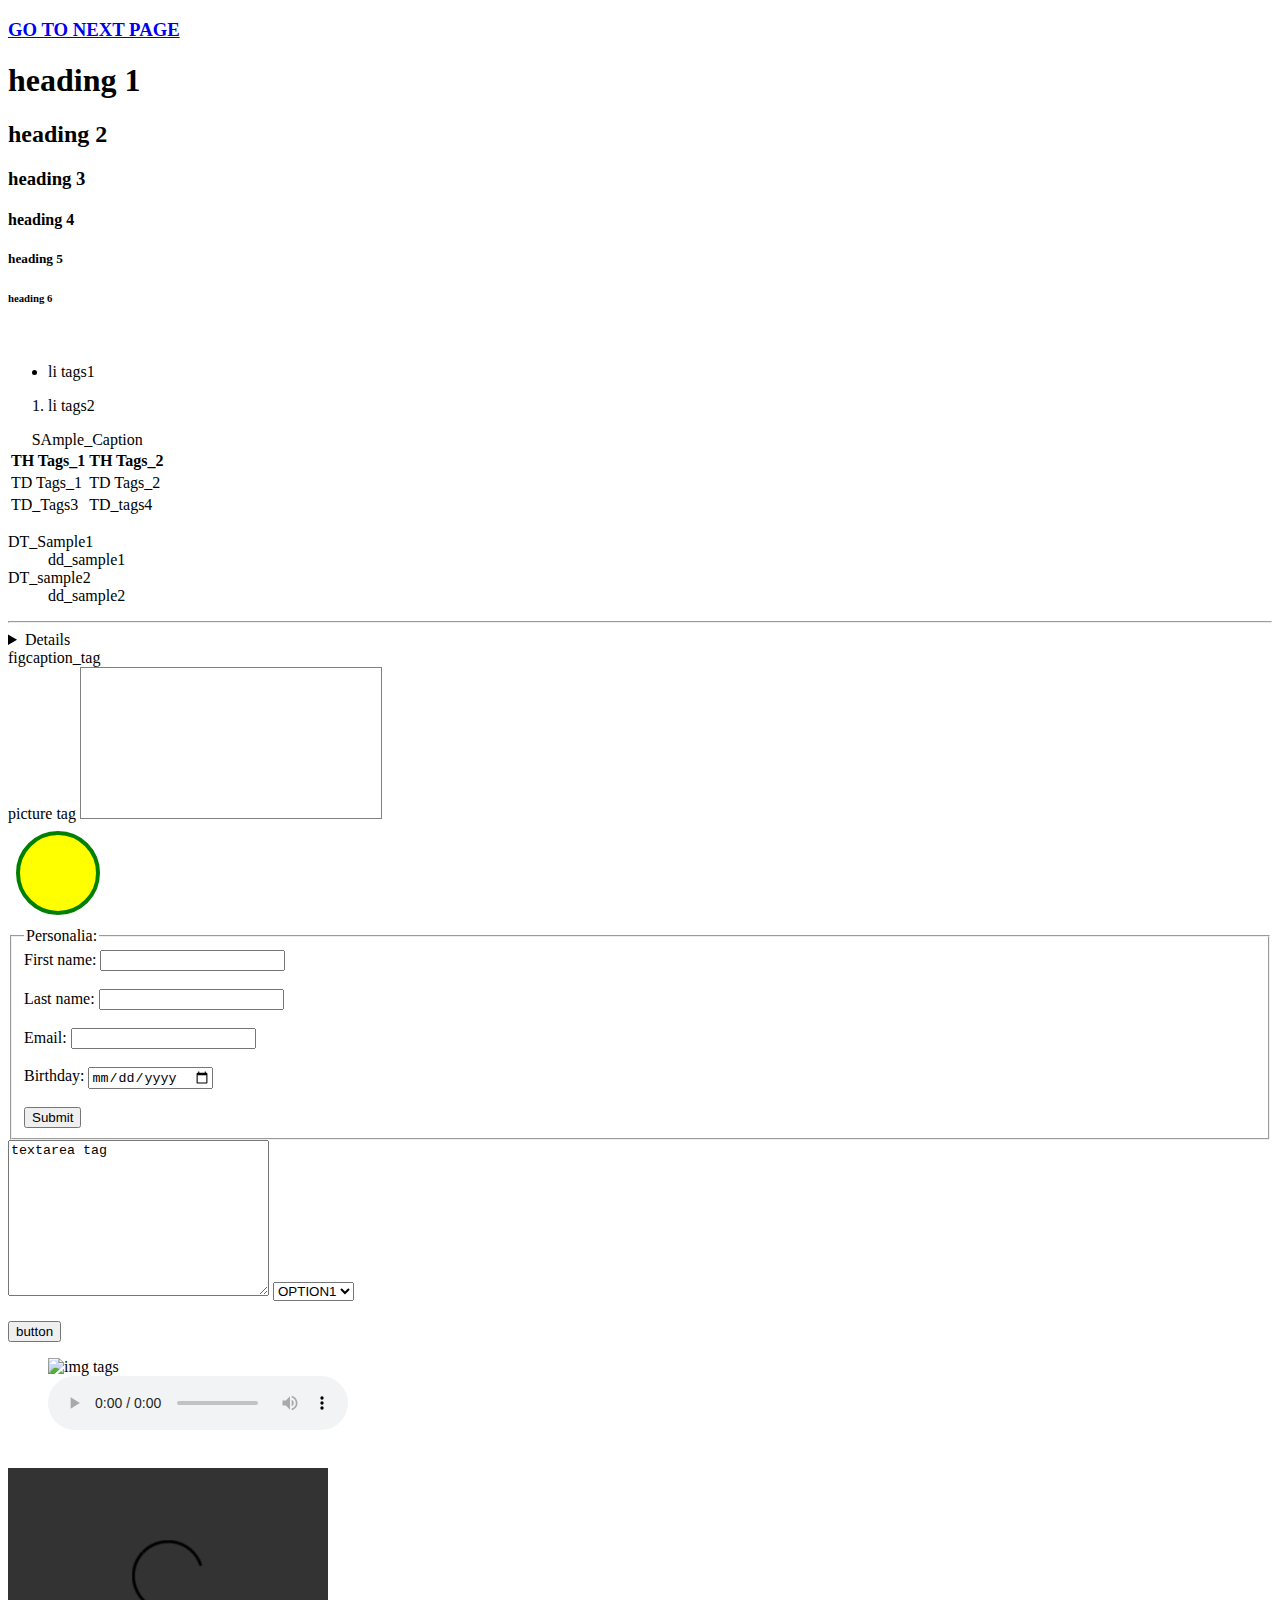
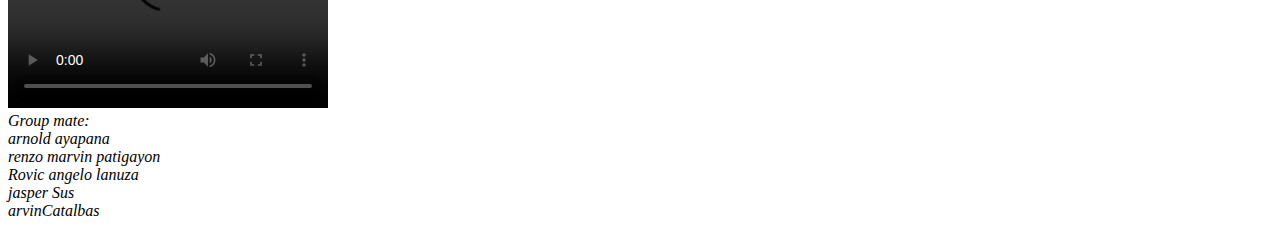
==== index.html @ 5bacb406 "Done activity 1" ====
<!DOCTYPE html><!--Doctype defines the document type-->

<html lang="en"><!--html lang tag is the root of HTML document-->

<head><!--a HEAD tags Defines the head of an HTML document that contains non-visible data like metadata and other information-->
    <meta charset="UTF-8"><!--It defines metadata about the webpage (not visible to users)-->
    <meta name="viewport" content="width=device-width, initial-scale=1.0">
    <link rel="stylesheet" href="#"><!--link tag defines connects other document with HTML documents or defines some relationship-->
    <title>HTML tags</title>
    <style></style> <!--style tag is used to provide CSS for the HTML elements of the document-->
    <summary></summary><!--summary tag defines a visible part of the <details> element-->
</head>

<body><!--a body tags defines the body of a webpage and contains everything that you see on the webpage-->
    <nav><!--nav tag used to wrap navigation links-->
        <a href="/activity _1.html"><H3>GO TO NEXT PAGE</H3></a> <!--this tags is for link-->
        <!--<h1> or hading tags defines the body of a webpage and contains everything that you see on the webpage-->
        <h1>heading 1</h1>
        <h2>heading 2</h2>
        <h3>heading 3</h3>
        <h4>heading 4</h4>
        <h5>heading 5</h5>
        <h6>heading 6</h6>
    </nav>
        
        <div class="sampleDIV"><!--div tag defines a group of elements within the HTML document-->
                <br><!--br is use for breaking a line of text or pharagraph-->
            <ul><!-- ul tags is for an unordered list-->
                <li>li tags1</li><!-- li is use  is a list item in bulleted (ordered list)-->
            </ul>
            <ol><!-- ol tags is an ordered list-->
                <li>li tags2</li>
            </ol>
        </div>
        <table><!-- table tag defines a table-->
            <caption>SAmple_Caption</caption><!--caption tag defines a caption for the table-->
                <thead><!--thead tag groups the head content of the table-->
                    <colgroup></colgroup><!--colgroup tag defines a column group in the table-->
                    <col><!--It gives property to the column within the <colgroup>-->
                    <tr><!--tr tag defines a row in the table--> 
                        <th>TH Tags_1</th><!--th tag defines a header cell in the table-->
                        <th>TH Tags_2</th>
                    </tr>
                </thead>
                <tbody><!--tbody tag groups the body content of the table-->
                    <tr>
                        <td>TD Tags_1</td><!--td tag defines a cell in the table-->
                        <td>TD Tags_2</td>
                    </tr>
                </tbody>
                <tfoot><!--tfoot tag groups the footer content of the table-->
                    <tr>
                    <td>TD_Tags3</td>
                    <td>TD_tags4</td>
                    </tr>
                </tfoot>
        </table>
            <dl>
                <dt>DT_Sample1</dt><!--dl tag defines a description list-->
                    <dd>dd_sample1</dd><!--dd tag defines the description of item in the description list-->
                <dt>DT_sample2</dt><!--dt tag defines name or tern in description list-->
                    <dd>dd_sample2</dd>
            </dl>
                <hr><!--hr tags creates a horizontal line in a webpage-->

                <details><!--datalist tag provides control to select among multiple options as well as to submit your own new option  -->
                    <footer><!--footer tag defines the footer of the webpage or a section-->
                        <article><!--article tag defines an article within the document-->
                            <!--<p> tags defines the paragraph in a webpage-->
                            <p> paragraph_tags
                                <b>Bold Text tags</b><!-- to make bold text-->
                                <strong>Strong_tags </strong><!--strong tags is for bold text with emphasys-->
                                <i>italic text</i><!--i tags is use to make an italic text-->
                                <u> underLIne tag</u><!--underlines the tex-->
                                <span>span tag</span><!--span tags is use to style part of text-->

                                <em> emphasis_tag</em><!-- em tags is use to represents stress emphasis on the text same as i tag-->
                                <sup> sup_tag</sup><!--defines superscripted t    ext-->
                                <sub> sub_tag</sub><!--defines subscripted text-->
                                <pre> pre_tag</pre><!--defines preformatted text-->
                                <small> Small_tag</small><!--defines smaller text-->

                                <abbr title=" abbr tags"> abbr_tags</abbr><!--defines an abbreviation or an acronym-->
                                <code> code_tag</code><!--code tag defines a piece of computer code-->
                                <kbd> kdb_tag</kbd><!-- kdb tags is used to display keyboard input-->
                                <del> del_tag</del><!--del tag is used to display the text that has been removed from the webpage-->
                                <ins> ins_tag</ins><!--ins tag defines a word that has been inserted in the document. It underlines the word-->

                                <mark> mark_tag</mark><!-- mark tag is used to highlight specific text-->
                                <blockquote> blockquote_tag</blockquote><!--blockquote tag is used for quotation of a text from another source-->
                                <s> S_tag</s><!--s tag defines the text that incorrect-->
                                <cite>cite_tag</cite><!--cite tag defines the title of a journal, a book, a poem, etc-->
                                <dfn>dfn tag</dfn><!-- dfn tag is used to specify a word that is going defined within the content-->

                                <label for="disk_c">Disk usage C:</label>
                                <meter id="disk_c" value="2" min="0" max="10">2 out of 10</meter><br>
                                <label for="disk_d">Disk usage D:</label>
                                <meter id="disk_d" value="0.6">60%</meter>
                                <progress id="file" value="32" max="100"> 32% </progress><!--progress tag represents the progress of work on the webpage-->
                                
                                <q>q_tag</q><!-- q tag creates quotations around the text-->
                                <time> 10:20</time><!-- time tag is used to define a specific time on the webpage-->
                                <var>var_tag</var><!--var tag is used to define some variable in a computer program or in a mathematical expression-->

                            </p>
                        </article>
                    </footer>
                </details>
                <section><!--section tag defines section in the webpage-->  
                    <template></template><!-- template tag is used to hide a block of code when the page loads-->
                    <figcaption>figcaption_tag</figcaption><!-- figcaption tag defines a caption for the-->
                    <picture>picture tag</picture><!--picture tag defines a container to provide multiple resources for an image-->
            
                        <map name="map_tag">
                            <area shape="" coords="" href="" alt=""><!--area defines an area inside the image using coordinates-->
                        </map><!--map tag defines a map on an image and creates a clickable area-->
                        <canvas id="myCanvas" width="300" height="150" style="border:1px solid grey">
                        </canvas><!--canvas tag defines an area to draw something on the webpage using javascript--><br>
                        
                        <svg width="100" height="100"> <!--svg tag defines a container for SVG image-->
                            <circle cx="50" cy="50" r="40"
                            stroke="green" stroke-width="4" fill="yellow" />
                        </svg>
                        
                        <form action="/action_page.php"><!-- form tag is used to create a form on a webpage-->
                            <fieldset ><!--fieldset tag defines a group of multiple labels and inputs-->
                            <legend>Personalia:</legend><!--legend tag defines a caption for a <fieldset>-->
                            <label for="fname">First name:</label><!--label tag defines label for the <input> element-->
                            <input type="text" id="fname" name="fname"><br><br><!--input tag defines input of different type-->
                            <label for="lname">Last name:</label>
                            <input type="text" id="lname" name="lname"><br><br>
                            <label for="email">Email:</label>
                            <input type="email" id="email" name="email"><br><br>
                            <label for="birthday">Birthday:</label>
                            <input type="date" id="birthday" name="birthday"><br><br>
                            <input type="submit" value="Submit">
                            </fieldset>
                        </form>
                    
                            <textarea name="textare tag" id="" cols="30" rows="10">textarea tag</textarea><!--textarea tag defines resizable multi-line plain text input-->
                            <select name="select_tag" id=""><!--select tag provides control to select from multiple options-->
                                <option value="OPTION1">OPTION1</option><!--option tag defines an item to select within <select> element-->
                                <option value="OPTION2">OPTION2</option>
                            </select>
                            <optgroup>optgroup tag</optgroup><!--optgroup tag defines a group of options in <select> element-->
                            <button>button</button><!--button tag defines a button-->

                            <figure><!--figure tag defines a self-contained container for images, code snippets, diagrams, etc-->
                                <img src="https://stat.ameba.jp/user_images/20230517/13/marisuzu168/4e/61/j/o0580087015285548808.jpg" alt="img tags" width="10%" height="20%"><!--IMG tags is use for images in document--><br>
                                <audio controls><!--Used to define audio content on the webpage--> <br>
                                <audio src="mp3sample" type="audio"></audio>
                            </figure><br>
                            <video width="320" height="240" controls><!--Used to define video content on the webpage-->
                                <source src="https://youtu.be/fFXk8Z6vHsg?list=RDfFXk8Z6vHsg" type="video/mp4"><!--It specifies multiple resources from the media like audio, video, and pictures-->
                                <track src="SAMPLE" kind="subtitles" srclang="en" label="English"><!--It defines text track (subtitle) for the audio and video-->
                            </video>
                </section>
                <address><!--address tag defines the address or contact of users on a webpage-->
                    Group mate: <br>
                        arnold ayapana<br>
                        renzo marvin patigayon<br>
                        Rovic angelo lanuza<br>
                        jasper Sus<br>
                        arvinCatalbas
                </address>
    </body>
</html>
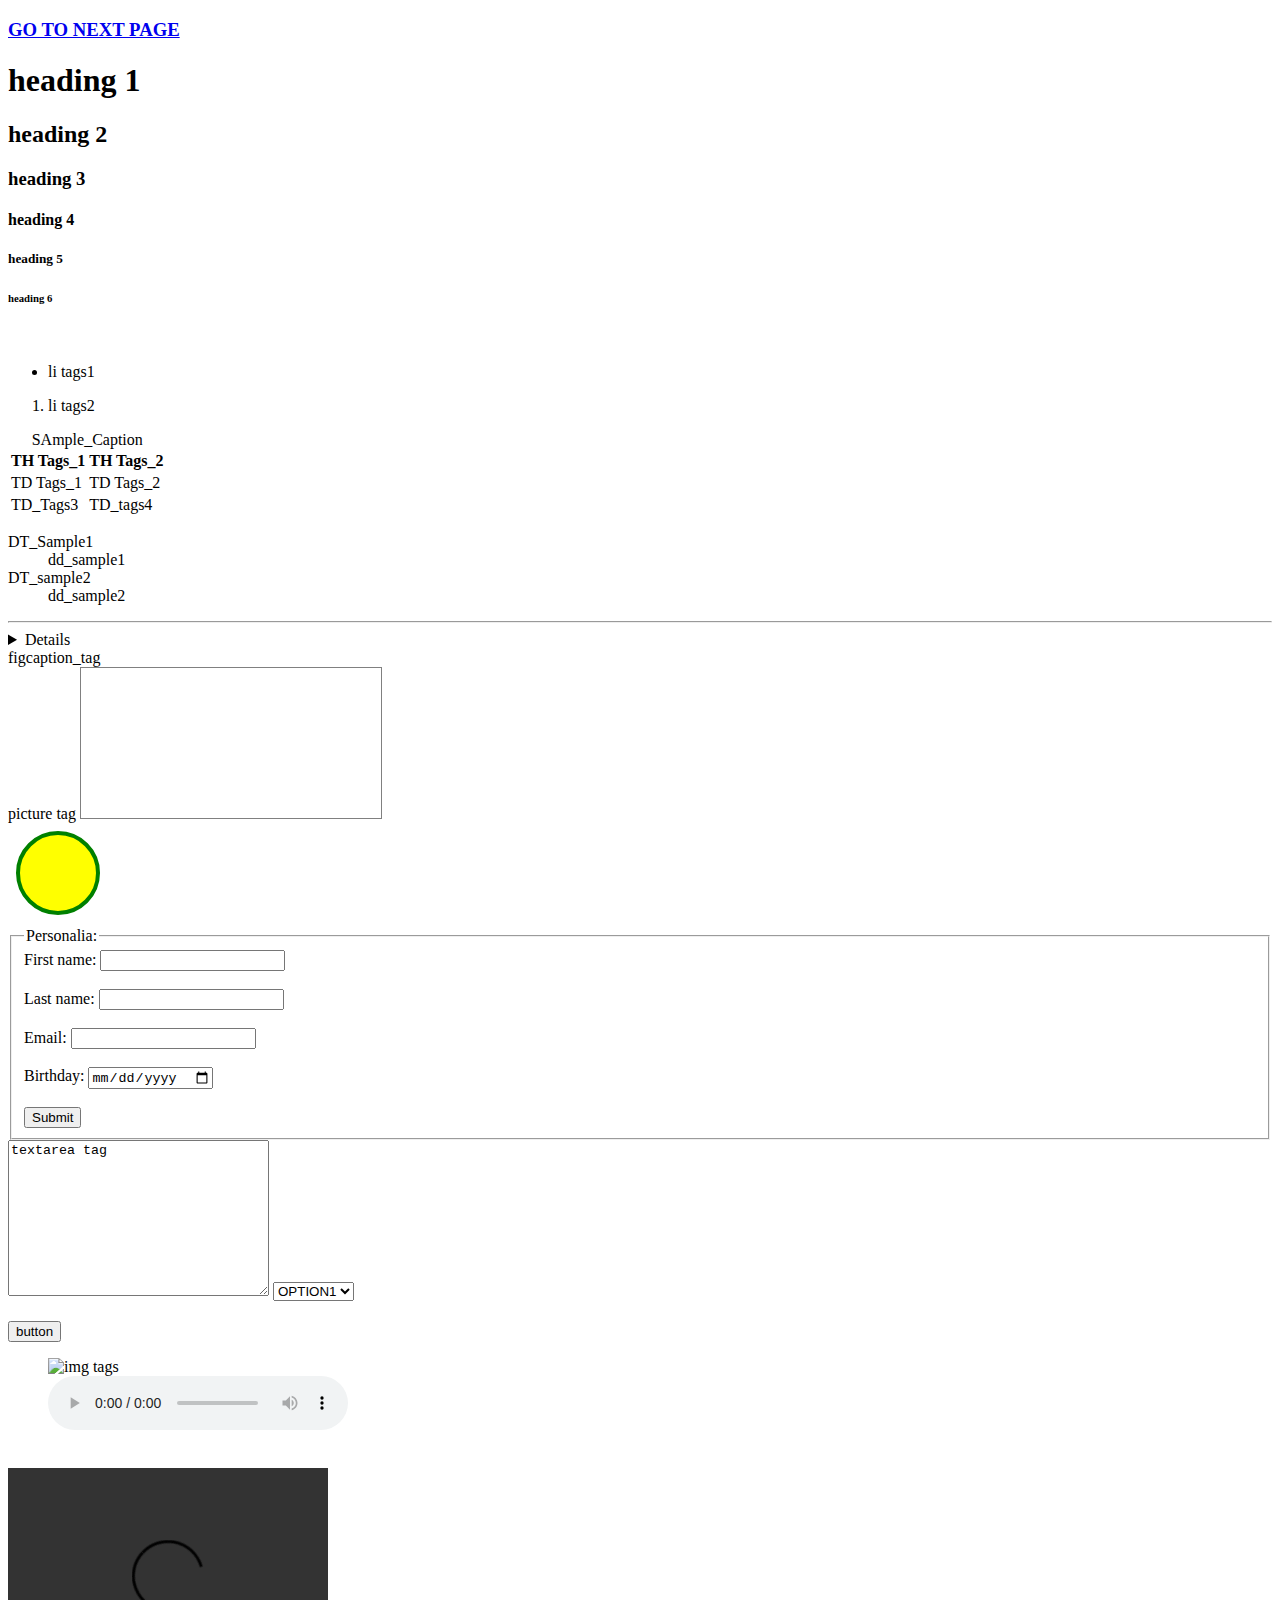
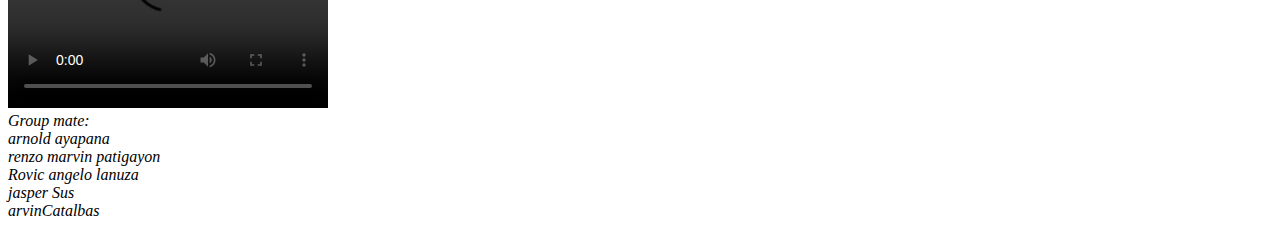
==== commit 6f313183: "Done activity 1" ====
--- a/index.html
+++ b/index.html
@@ -13,7 +13,7 @@
 
 <body><!--a body tags defines the body of a webpage and contains everything that you see on the webpage-->
     <nav><!--nav tag used to wrap navigation links-->
-        <a href="/activity _1.html"><H3>GO TO NEXT PAGE</H3></a> <!--this tags is for link-->
+        <a href="./activity _1.html"><H3>GO TO NEXT PAGE</H3></a> <!--this tags is for link-->
         <!--<h1> or hading tags defines the body of a webpage and contains everything that you see on the webpage-->
         <h1>heading 1</h1>
         <h2>heading 2</h2>
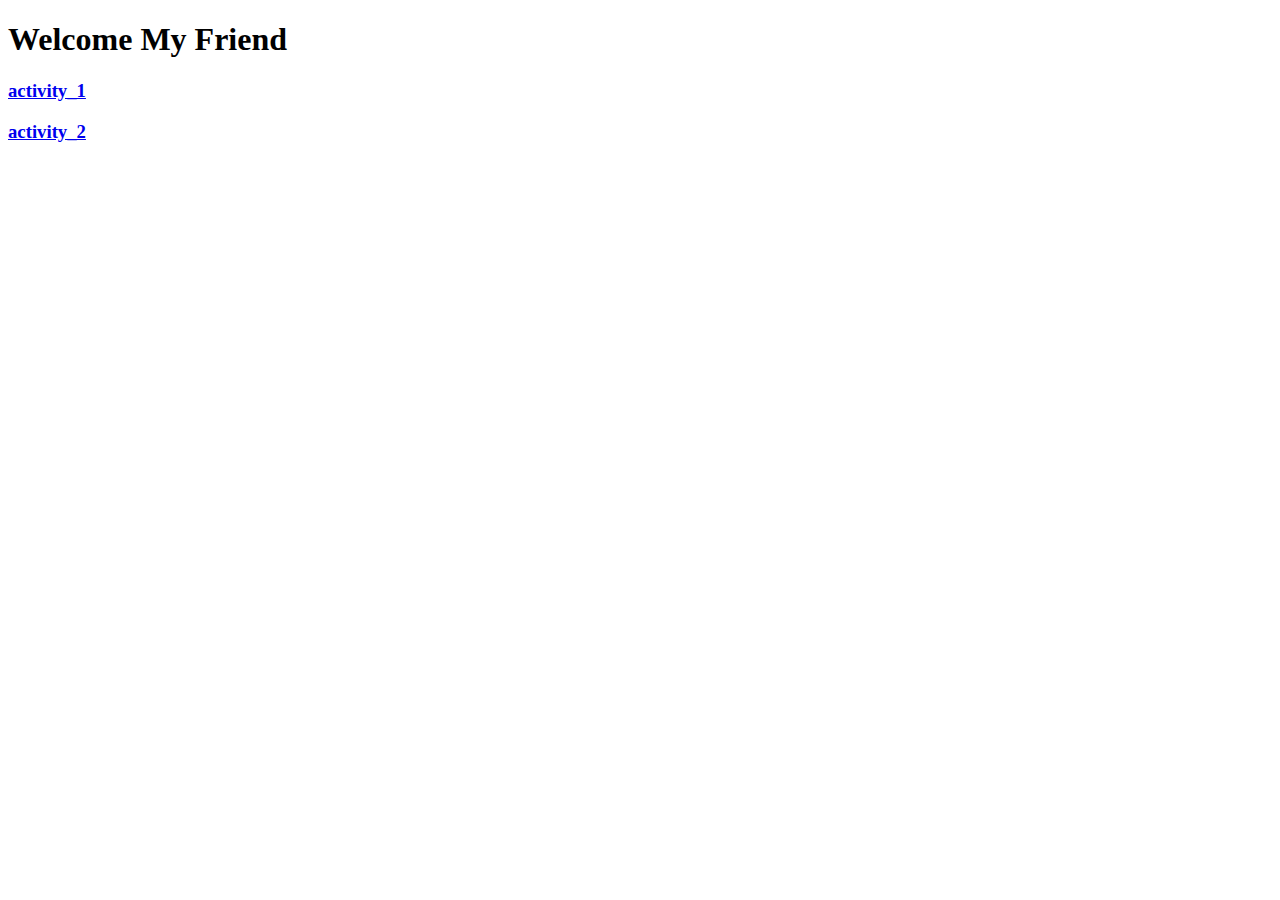
==== commit f7735264: "Still Going." ====
--- a/index.html
+++ b/index.html
@@ -1,167 +1,18 @@
-<!DOCTYPE html><!--Doctype defines the document type-->
-
-<html lang="en"><!--html lang tag is the root of HTML document-->
-
-<head><!--a HEAD tags Defines the head of an HTML document that contains non-visible data like metadata and other information-->
-    <meta charset="UTF-8"><!--It defines metadata about the webpage (not visible to users)-->
+<!DOCTYPE html>
+<html lang="en">
+<head>
+    <meta charset="UTF-8">
     <meta name="viewport" content="width=device-width, initial-scale=1.0">
-    <link rel="stylesheet" href="#"><!--link tag defines connects other document with HTML documents or defines some relationship-->
-    <title>HTML tags</title>
-    <style></style> <!--style tag is used to provide CSS for the HTML elements of the document-->
-    <summary></summary><!--summary tag defines a visible part of the <details> element-->
+    <title>Document</title>
 </head>
-
-<body><!--a body tags defines the body of a webpage and contains everything that you see on the webpage-->
-    <nav><!--nav tag used to wrap navigation links-->
-        <a href="./activity _1.html"><H3>GO TO NEXT PAGE</H3></a> <!--this tags is for link-->
-        <!--<h1> or hading tags defines the body of a webpage and contains everything that you see on the webpage-->
-        <h1>heading 1</h1>
-        <h2>heading 2</h2>
-        <h3>heading 3</h3>
-        <h4>heading 4</h4>
-        <h5>heading 5</h5>
-        <h6>heading 6</h6>
-    </nav>
-        
-        <div class="sampleDIV"><!--div tag defines a group of elements within the HTML document-->
-                <br><!--br is use for breaking a line of text or pharagraph-->
-            <ul><!-- ul tags is for an unordered list-->
-                <li>li tags1</li><!-- li is use  is a list item in bulleted (ordered list)-->
-            </ul>
-            <ol><!-- ol tags is an ordered list-->
-                <li>li tags2</li>
-            </ol>
-        </div>
-        <table><!-- table tag defines a table-->
-            <caption>SAmple_Caption</caption><!--caption tag defines a caption for the table-->
-                <thead><!--thead tag groups the head content of the table-->
-                    <colgroup></colgroup><!--colgroup tag defines a column group in the table-->
-                    <col><!--It gives property to the column within the <colgroup>-->
-                    <tr><!--tr tag defines a row in the table--> 
-                        <th>TH Tags_1</th><!--th tag defines a header cell in the table-->
-                        <th>TH Tags_2</th>
-                    </tr>
-                </thead>
-                <tbody><!--tbody tag groups the body content of the table-->
-                    <tr>
-                        <td>TD Tags_1</td><!--td tag defines a cell in the table-->
-                        <td>TD Tags_2</td>
-                    </tr>
-                </tbody>
-                <tfoot><!--tfoot tag groups the footer content of the table-->
-                    <tr>
-                    <td>TD_Tags3</td>
-                    <td>TD_tags4</td>
-                    </tr>
-                </tfoot>
-        </table>
-            <dl>
-                <dt>DT_Sample1</dt><!--dl tag defines a description list-->
-                    <dd>dd_sample1</dd><!--dd tag defines the description of item in the description list-->
-                <dt>DT_sample2</dt><!--dt tag defines name or tern in description list-->
-                    <dd>dd_sample2</dd>
-            </dl>
-                <hr><!--hr tags creates a horizontal line in a webpage-->
-
-                <details><!--datalist tag provides control to select among multiple options as well as to submit your own new option  -->
-                    <footer><!--footer tag defines the footer of the webpage or a section-->
-                        <article><!--article tag defines an article within the document-->
-                            <!--<p> tags defines the paragraph in a webpage-->
-                            <p> paragraph_tags
-                                <b>Bold Text tags</b><!-- to make bold text-->
-                                <strong>Strong_tags </strong><!--strong tags is for bold text with emphasys-->
-                                <i>italic text</i><!--i tags is use to make an italic text-->
-                                <u> underLIne tag</u><!--underlines the tex-->
-                                <span>span tag</span><!--span tags is use to style part of text-->
-
-                                <em> emphasis_tag</em><!-- em tags is use to represents stress emphasis on the text same as i tag-->
-                                <sup> sup_tag</sup><!--defines superscripted t    ext-->
-                                <sub> sub_tag</sub><!--defines subscripted text-->
-                                <pre> pre_tag</pre><!--defines preformatted text-->
-                                <small> Small_tag</small><!--defines smaller text-->
-
-                                <abbr title=" abbr tags"> abbr_tags</abbr><!--defines an abbreviation or an acronym-->
-                                <code> code_tag</code><!--code tag defines a piece of computer code-->
-                                <kbd> kdb_tag</kbd><!-- kdb tags is used to display keyboard input-->
-                                <del> del_tag</del><!--del tag is used to display the text that has been removed from the webpage-->
-                                <ins> ins_tag</ins><!--ins tag defines a word that has been inserted in the document. It underlines the word-->
-
-                                <mark> mark_tag</mark><!-- mark tag is used to highlight specific text-->
-                                <blockquote> blockquote_tag</blockquote><!--blockquote tag is used for quotation of a text from another source-->
-                                <s> S_tag</s><!--s tag defines the text that incorrect-->
-                                <cite>cite_tag</cite><!--cite tag defines the title of a journal, a book, a poem, etc-->
-                                <dfn>dfn tag</dfn><!-- dfn tag is used to specify a word that is going defined within the content-->
-
-                                <label for="disk_c">Disk usage C:</label>
-                                <meter id="disk_c" value="2" min="0" max="10">2 out of 10</meter><br>
-                                <label for="disk_d">Disk usage D:</label>
-                                <meter id="disk_d" value="0.6">60%</meter>
-                                <progress id="file" value="32" max="100"> 32% </progress><!--progress tag represents the progress of work on the webpage-->
-                                
-                                <q>q_tag</q><!-- q tag creates quotations around the text-->
-                                <time> 10:20</time><!-- time tag is used to define a specific time on the webpage-->
-                                <var>var_tag</var><!--var tag is used to define some variable in a computer program or in a mathematical expression-->
-
-                            </p>
-                        </article>
-                    </footer>
-                </details>
-                <section><!--section tag defines section in the webpage-->  
-                    <template></template><!-- template tag is used to hide a block of code when the page loads-->
-                    <figcaption>figcaption_tag</figcaption><!-- figcaption tag defines a caption for the-->
-                    <picture>picture tag</picture><!--picture tag defines a container to provide multiple resources for an image-->
-            
-                        <map name="map_tag">
-                            <area shape="" coords="" href="" alt=""><!--area defines an area inside the image using coordinates-->
-                        </map><!--map tag defines a map on an image and creates a clickable area-->
-                        <canvas id="myCanvas" width="300" height="150" style="border:1px solid grey">
-                        </canvas><!--canvas tag defines an area to draw something on the webpage using javascript--><br>
-                        
-                        <svg width="100" height="100"> <!--svg tag defines a container for SVG image-->
-                            <circle cx="50" cy="50" r="40"
-                            stroke="green" stroke-width="4" fill="yellow" />
-                        </svg>
-                        
-                        <form action="/action_page.php"><!-- form tag is used to create a form on a webpage-->
-                            <fieldset ><!--fieldset tag defines a group of multiple labels and inputs-->
-                            <legend>Personalia:</legend><!--legend tag defines a caption for a <fieldset>-->
-                            <label for="fname">First name:</label><!--label tag defines label for the <input> element-->
-                            <input type="text" id="fname" name="fname"><br><br><!--input tag defines input of different type-->
-                            <label for="lname">Last name:</label>
-                            <input type="text" id="lname" name="lname"><br><br>
-                            <label for="email">Email:</label>
-                            <input type="email" id="email" name="email"><br><br>
-                            <label for="birthday">Birthday:</label>
-                            <input type="date" id="birthday" name="birthday"><br><br>
-                            <input type="submit" value="Submit">
-                            </fieldset>
-                        </form>
-                    
-                            <textarea name="textare tag" id="" cols="30" rows="10">textarea tag</textarea><!--textarea tag defines resizable multi-line plain text input-->
-                            <select name="select_tag" id=""><!--select tag provides control to select from multiple options-->
-                                <option value="OPTION1">OPTION1</option><!--option tag defines an item to select within <select> element-->
-                                <option value="OPTION2">OPTION2</option>
-                            </select>
-                            <optgroup>optgroup tag</optgroup><!--optgroup tag defines a group of options in <select> element-->
-                            <button>button</button><!--button tag defines a button-->
-
-                            <figure><!--figure tag defines a self-contained container for images, code snippets, diagrams, etc-->
-                                <img src="https://stat.ameba.jp/user_images/20230517/13/marisuzu168/4e/61/j/o0580087015285548808.jpg" alt="img tags" width="10%" height="20%"><!--IMG tags is use for images in document--><br>
-                                <audio controls><!--Used to define audio content on the webpage--> <br>
-                                <audio src="mp3sample" type="audio"></audio>
-                            </figure><br>
-                            <video width="320" height="240" controls><!--Used to define video content on the webpage-->
-                                <source src="https://youtu.be/fFXk8Z6vHsg?list=RDfFXk8Z6vHsg" type="video/mp4"><!--It specifies multiple resources from the media like audio, video, and pictures-->
-                                <track src="SAMPLE" kind="subtitles" srclang="en" label="English"><!--It defines text track (subtitle) for the audio and video-->
-                            </video>
-                </section>
-                <address><!--address tag defines the address or contact of users on a webpage-->
-                    Group mate: <br>
-                        arnold ayapana<br>
-                        renzo marvin patigayon<br>
-                        Rovic angelo lanuza<br>
-                        jasper Sus<br>
-                        arvinCatalbas
-                </address>
-    </body>
+<body>
+    <div>
+        <p>
+            <h1>Welcome My Friend</h1>
+        <a href="./activity_1.html"><h3> activity_1</h3></a> <!--this tags is for link-->
+        <a href="./activity_2.html"><H3> activity_2</H3></a>
+    
+        </p>
+    </div>
+</body>
 </html>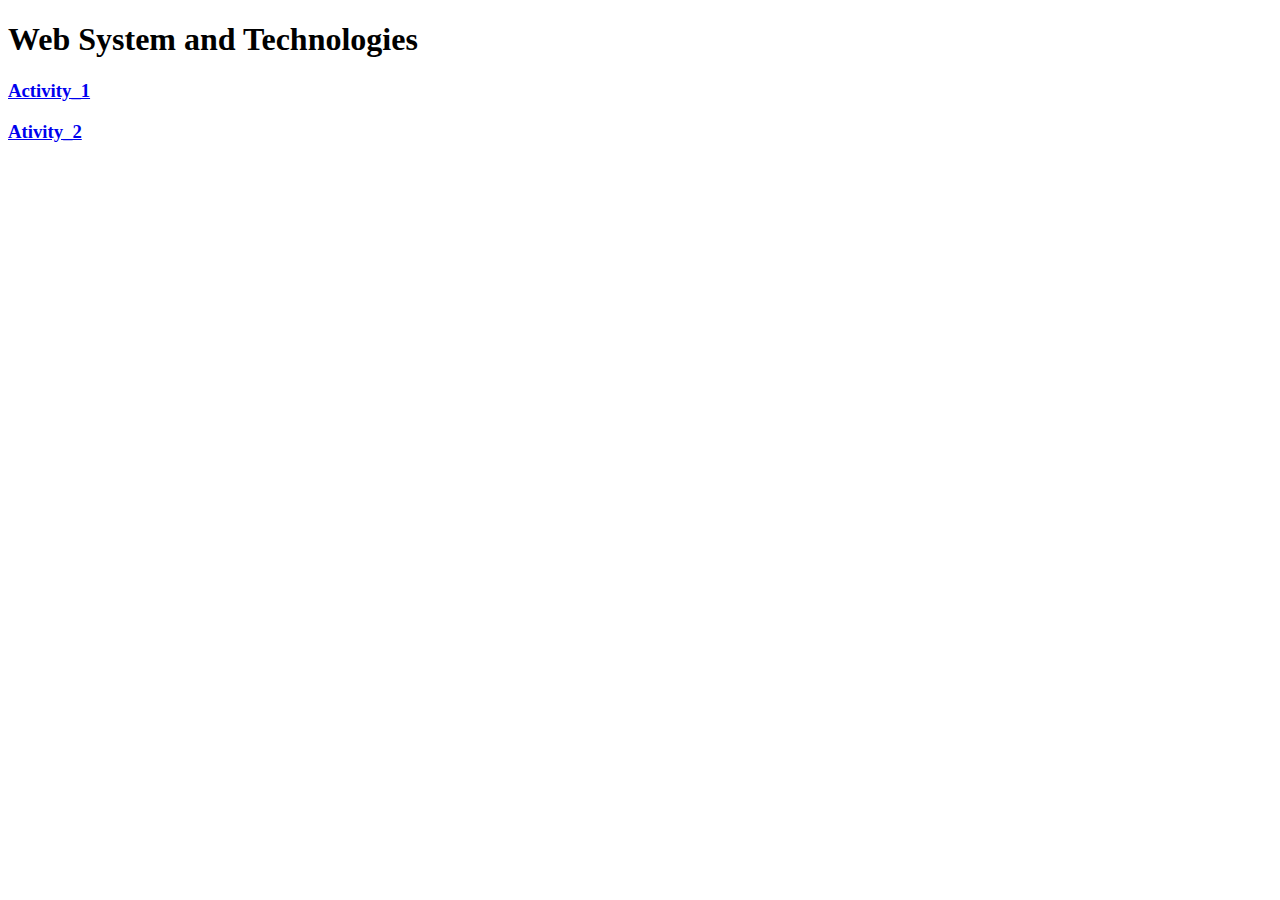
==== commit 9b679d2c: "Ongoing." ====
--- a/index.html
+++ b/index.html
@@ -8,10 +8,9 @@
 <body>
     <div>
         <p>
-            <h1>Welcome My Friend</h1>
-        <a href="./activity_1.html"><h3> activity_1</h3></a> <!--this tags is for link-->
-        <a href="./activity_2.html"><H3> activity_2</H3></a>
-    
+          <h1>Web System and Technologies</h1>
+          <a href="./activity_1.html"><h3> Activity_1</h3></a> <!--this tags is for link-->
+          <a href="./activity_2.html"><H3> Ativity_2</H3></a>
         </p>
     </div>
 </body>
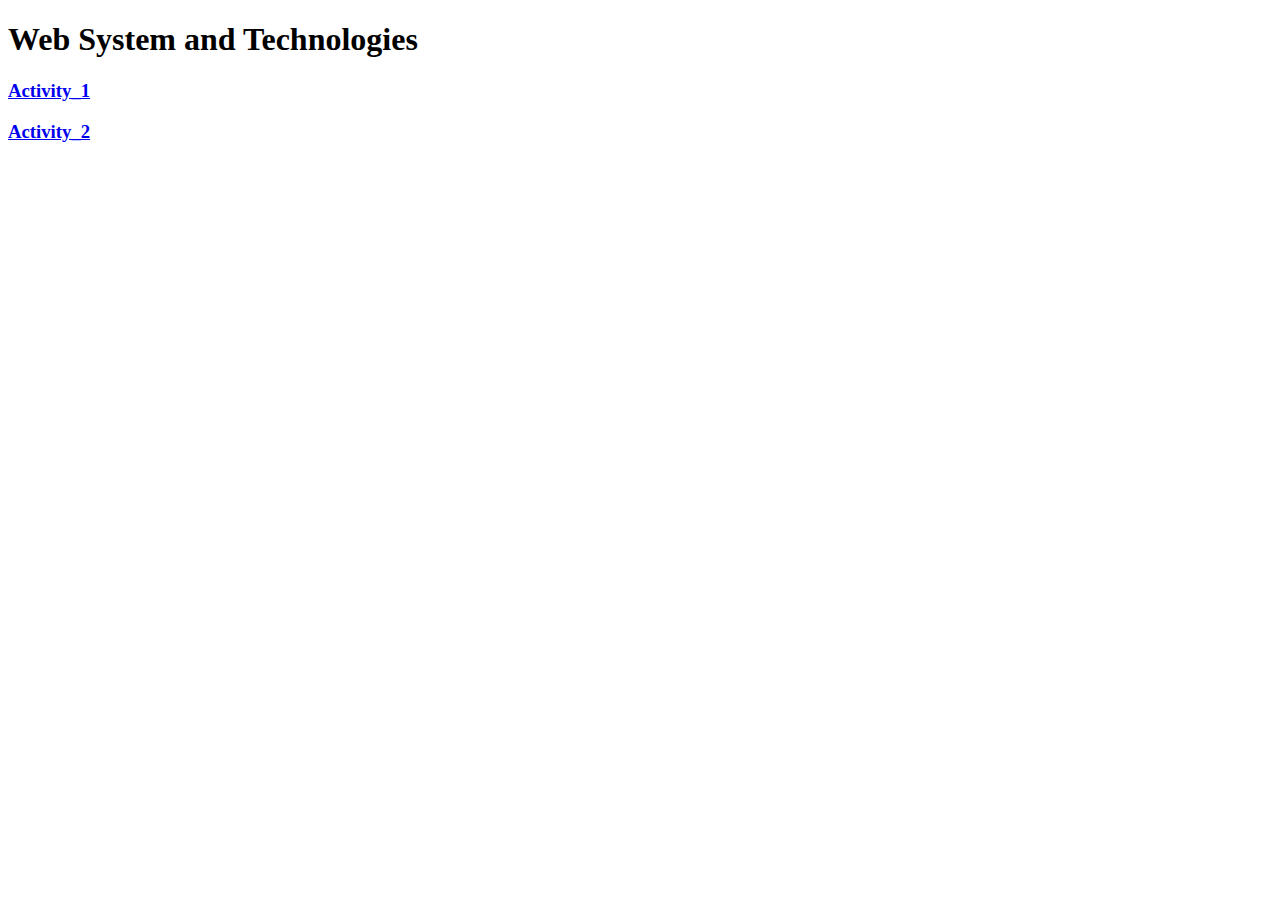
==== commit 47522b62: "Ongoing" ====
--- a/index.html
+++ b/index.html
@@ -10,7 +10,7 @@
         <p>
           <h1>Web System and Technologies</h1>
           <a href="./activity_1.html"><h3> Activity_1</h3></a> <!--this tags is for link-->
-          <a href="./activity_2.html"><H3> Ativity_2</H3></a>
+          <a href="./activity_2.html"><H3> Activity_2</H3></a>
         </p>
     </div>
 </body>
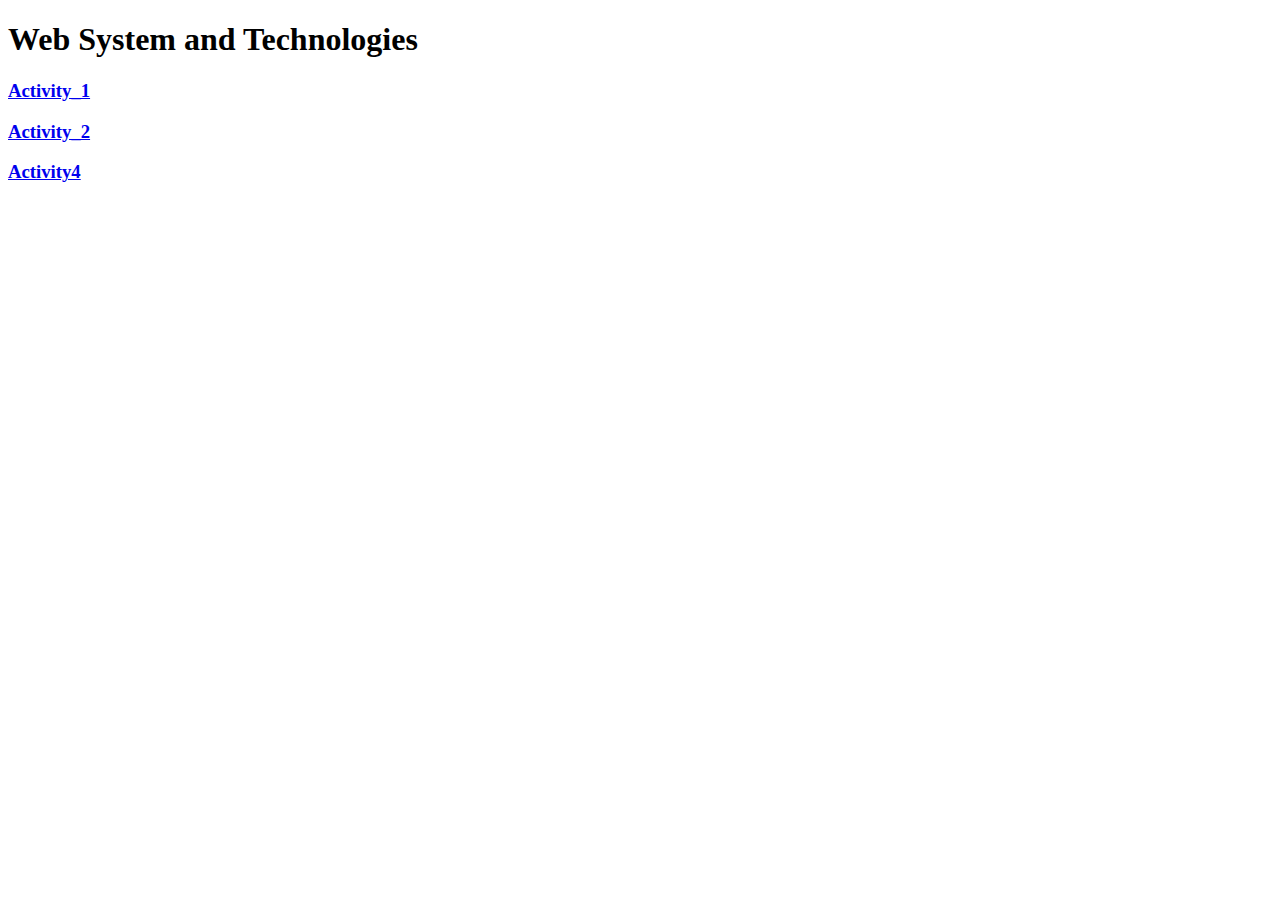
==== commit a60b56d9: "activity_4 Ongoing." ====
--- a/index.html
+++ b/index.html
@@ -11,6 +11,7 @@
           <h1>Web System and Technologies</h1>
           <a href="./activity_1.html"><h3> Activity_1</h3></a> <!--this tags is for link-->
           <a href="./activity_2.html"><H3> Activity_2</H3></a>
+          <a href="./activity_4.html"><H3>Activity4</H3></a>
         </p>
     </div>
 </body>
